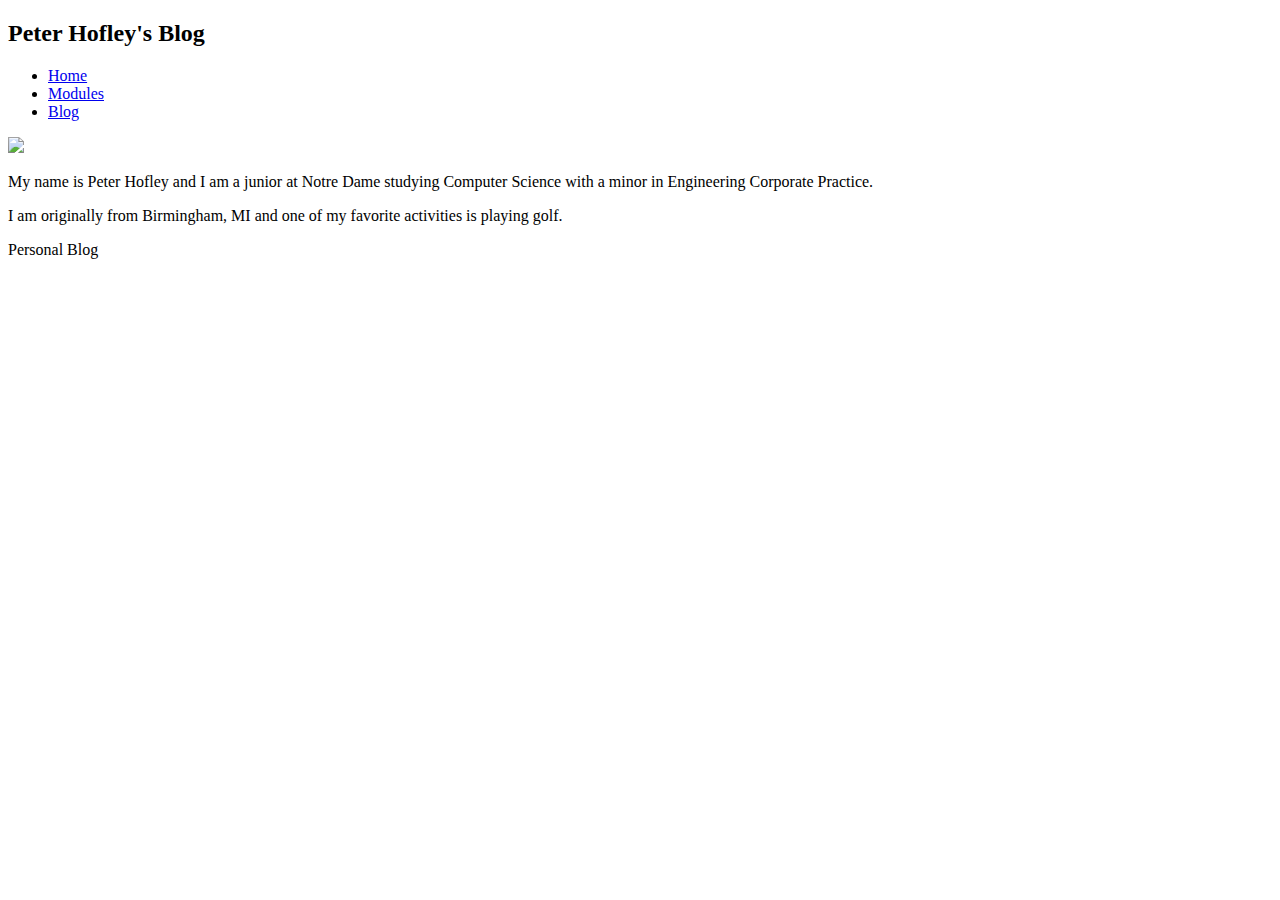
==== index.html @ cc8e352e "Create index.html" ====
<!DOCTYPE html>
<html lang="en">
<head>
<title>Peter's Blog</title>
<meta charset="utf-8">
<meta name="viewport" content="width=device-width, initial-scale=1">
<link rel="stylesheet" href="styles.css" type="text/css"/>
</head>
<body>

<header>
  <h2>Peter Hofley's Blog</h2>
</header>

<section>
  <nav>
    <ul>
      <li><a href="index.html">Home</a></li>
      <li><a href="modules.html">Modules</a></li>
      <li><a href="blog.html">Blog</a></li>
    </ul>
  </nav>
  
  <article>
    <p><img src = "peter.jpeg"/></p>
    <p>My name is Peter Hofley and I am a junior at Notre Dame studying Computer Science with a minor in Engineering Corporate Practice.</p>
    <p>I am originally from Birmingham, MI and one of my favorite activities is playing golf.</p>
  </article>
</section>

<footer>
  <p>Personal Blog</p>
</footer>

</body>
</html>
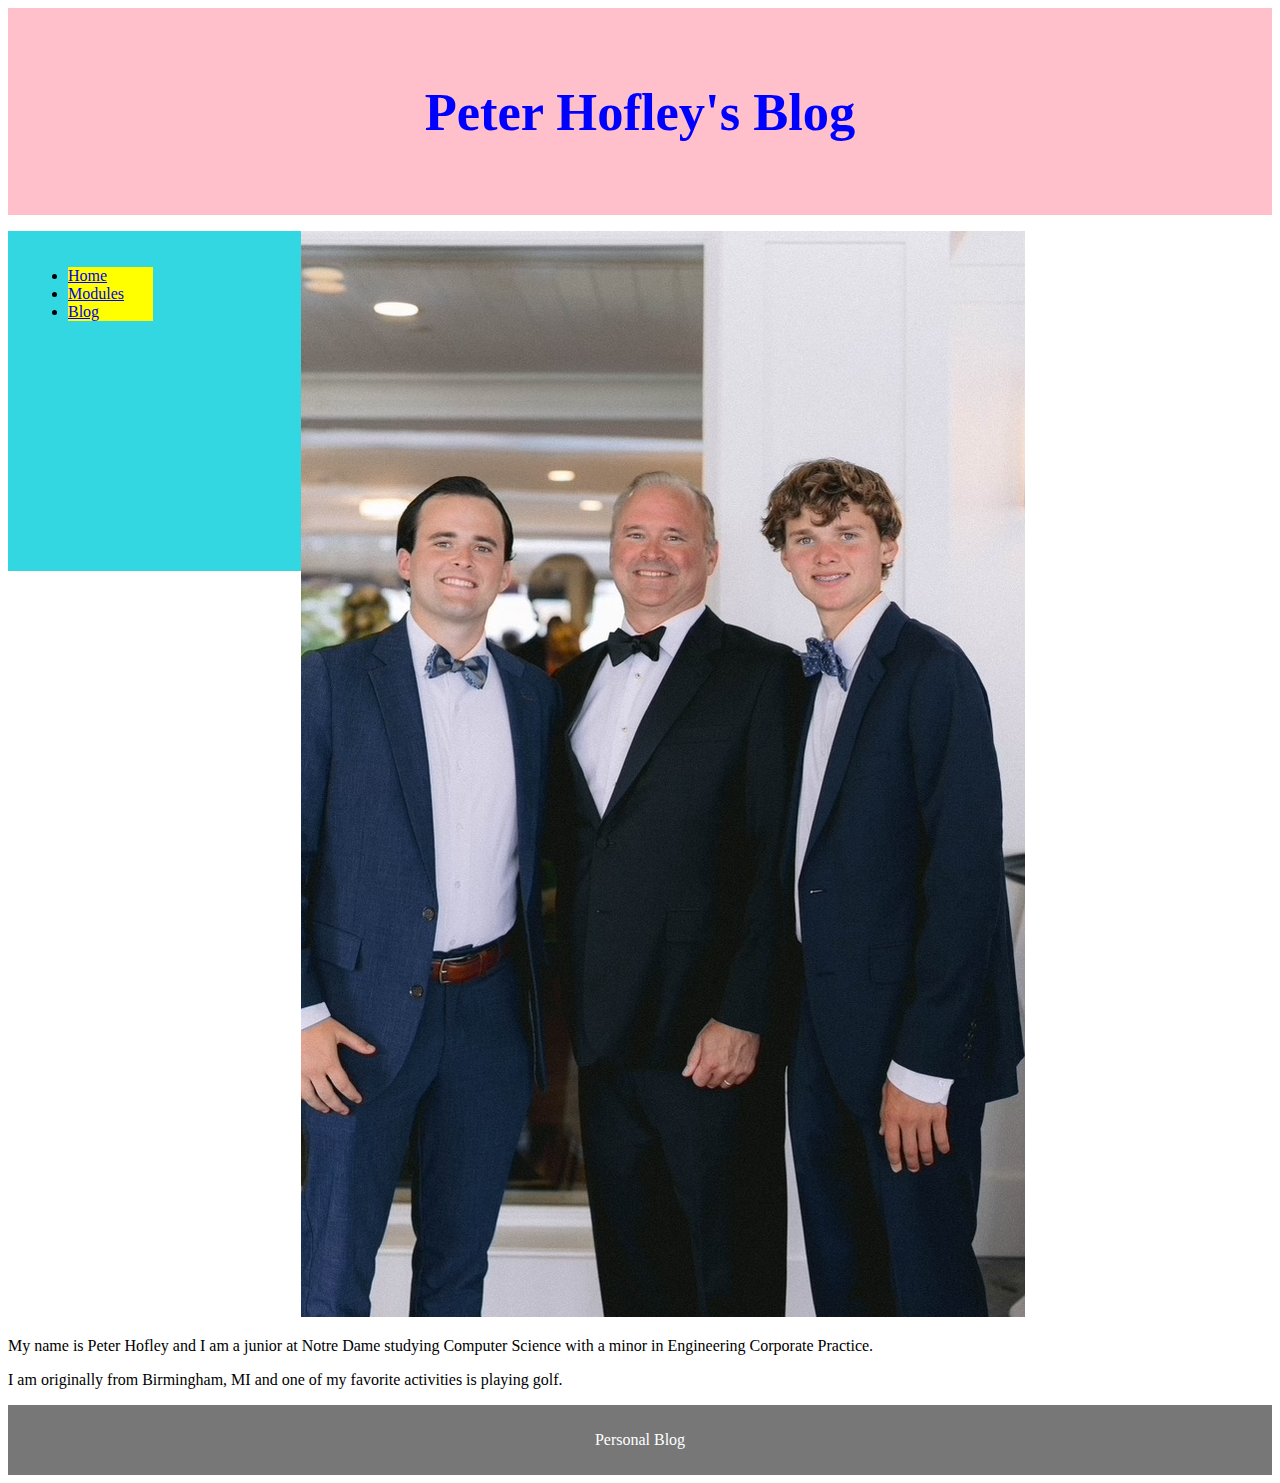
==== commit 27b7593a: "Update index.html" ====
--- a/index.html
+++ b/index.html
@@ -22,7 +22,7 @@
   </nav>
   
   <article>
-    <p><img src = "peter.jpeg"/></p>
+    <p><img id="peter" src = "peter.jpeg"/></p>
     <p>My name is Peter Hofley and I am a junior at Notre Dame studying Computer Science with a minor in Engineering Corporate Practice.</p>
     <p>I am originally from Birmingham, MI and one of my favorite activities is playing golf.</p>
   </article>
--- a/styles.css
+++ b/styles.css
@@ -0,0 +1,39 @@
+footer {
+    background-color: #777;
+    padding: 10px;
+    text-align: center;
+    color: white;
+  }
+
+    /* Style the header */
+    header {
+        background-color: pink;
+        padding: 30px;
+        text-align: center;
+        font-size: 35px;
+        color: blue;
+      }
+      
+      /* Create two columns/boxes that floats next to each other */
+      nav {
+        float: left;
+        width: 20%;
+        height: 300px; /* only for demonstration, should be removed */
+        background: rgb(50, 215, 226);
+        padding: 20px;
+      }
+
+li {
+    background-color: yellow;
+    width: 40%
+}
+
+.trips {
+    text-align: center;
+    background-color: green;
+    display: block;
+    margin-left: auto;
+    margin-right: auto;
+}
+
+    
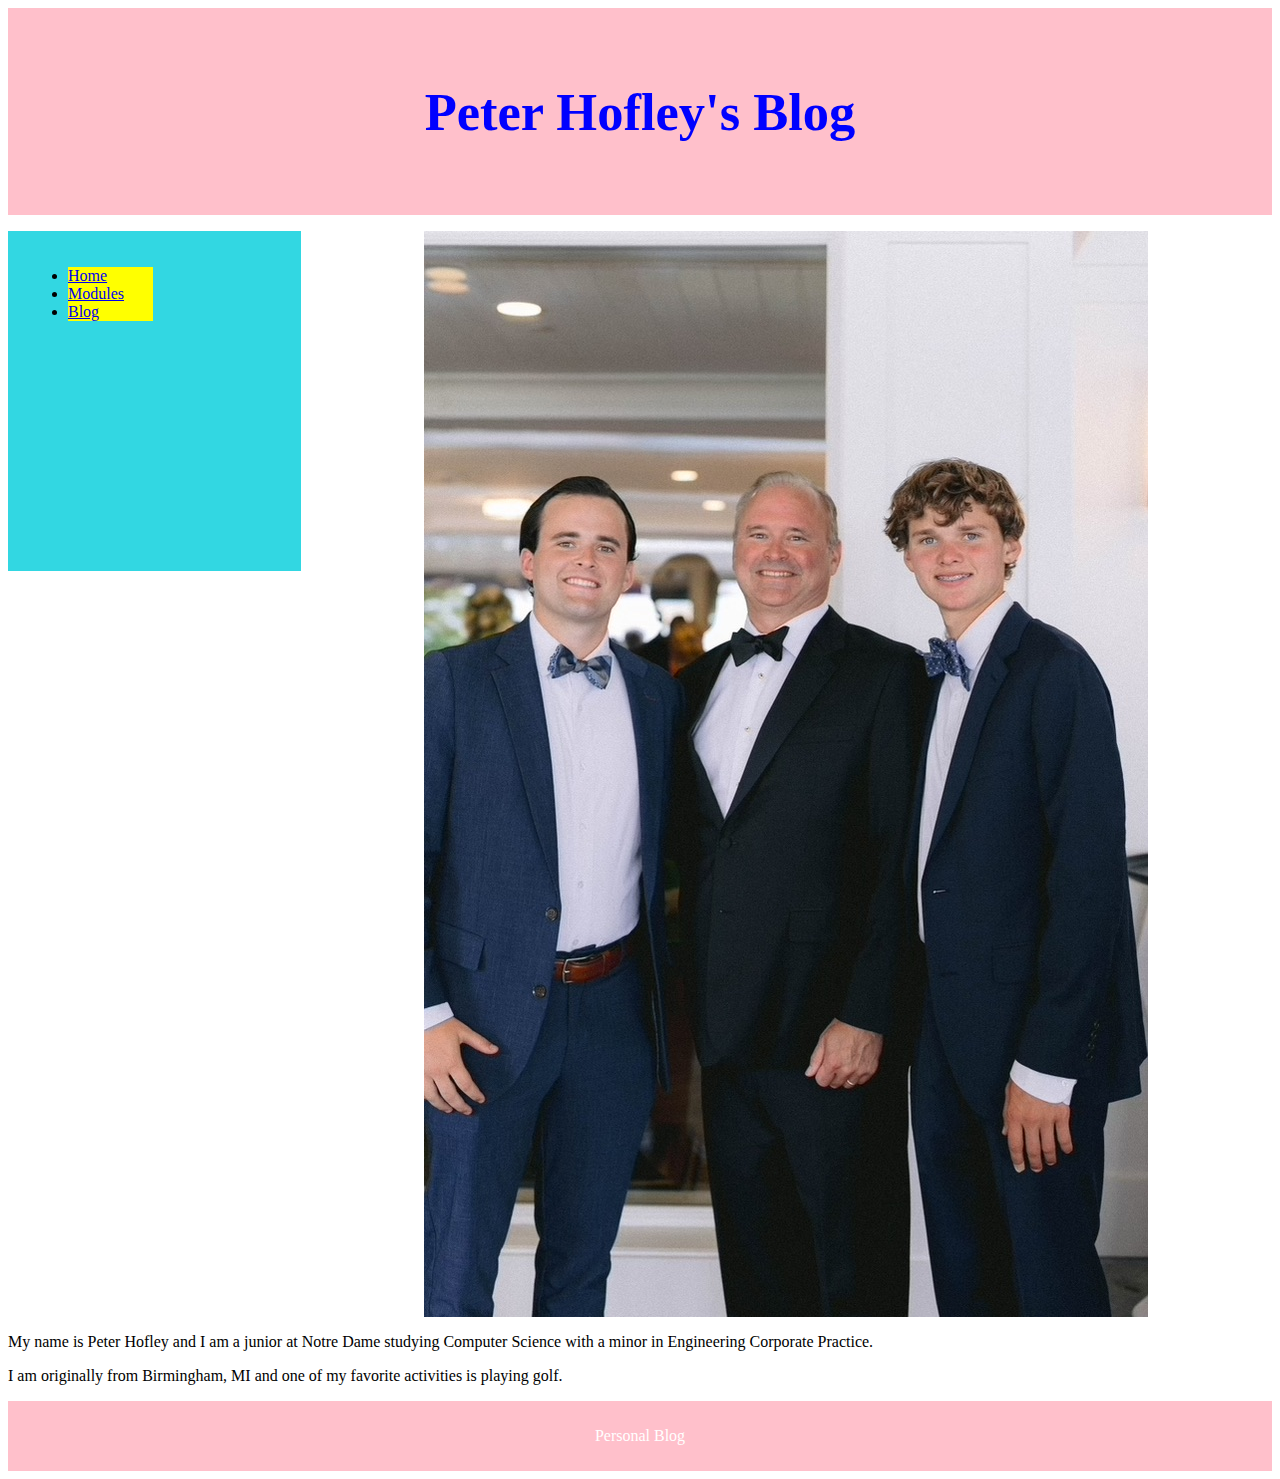
==== commit acb33088: "Update index.html" ====
--- a/index.html
+++ b/index.html
@@ -23,8 +23,8 @@
   
   <article>
     <p><img id="peter" src = "peter.jpeg"/></p>
-    <p>My name is Peter Hofley and I am a junior at Notre Dame studying Computer Science with a minor in Engineering Corporate Practice.</p>
-    <p>I am originally from Birmingham, MI and one of my favorite activities is playing golf.</p>
+    <p><break></break>My name is Peter Hofley and I am a junior at Notre Dame studying Computer Science with a minor in Engineering Corporate Practice.</p>
+    <p>I am originally from Birmingham, MI and one of my favorite activities is playing golf.<break> </break></p>
   </article>
 </section>
 
--- a/styles.css
+++ b/styles.css
@@ -1,5 +1,5 @@
 footer {
-    background-color: #777;
+    background-color: pink;
     padding: 10px;
     text-align: center;
     color: white;
@@ -36,4 +36,10 @@
     margin-right: auto;
 }
 
+#peter {
+    display: block;
+    margin-left: auto;
+    margin-right: auto;
+}
+
     
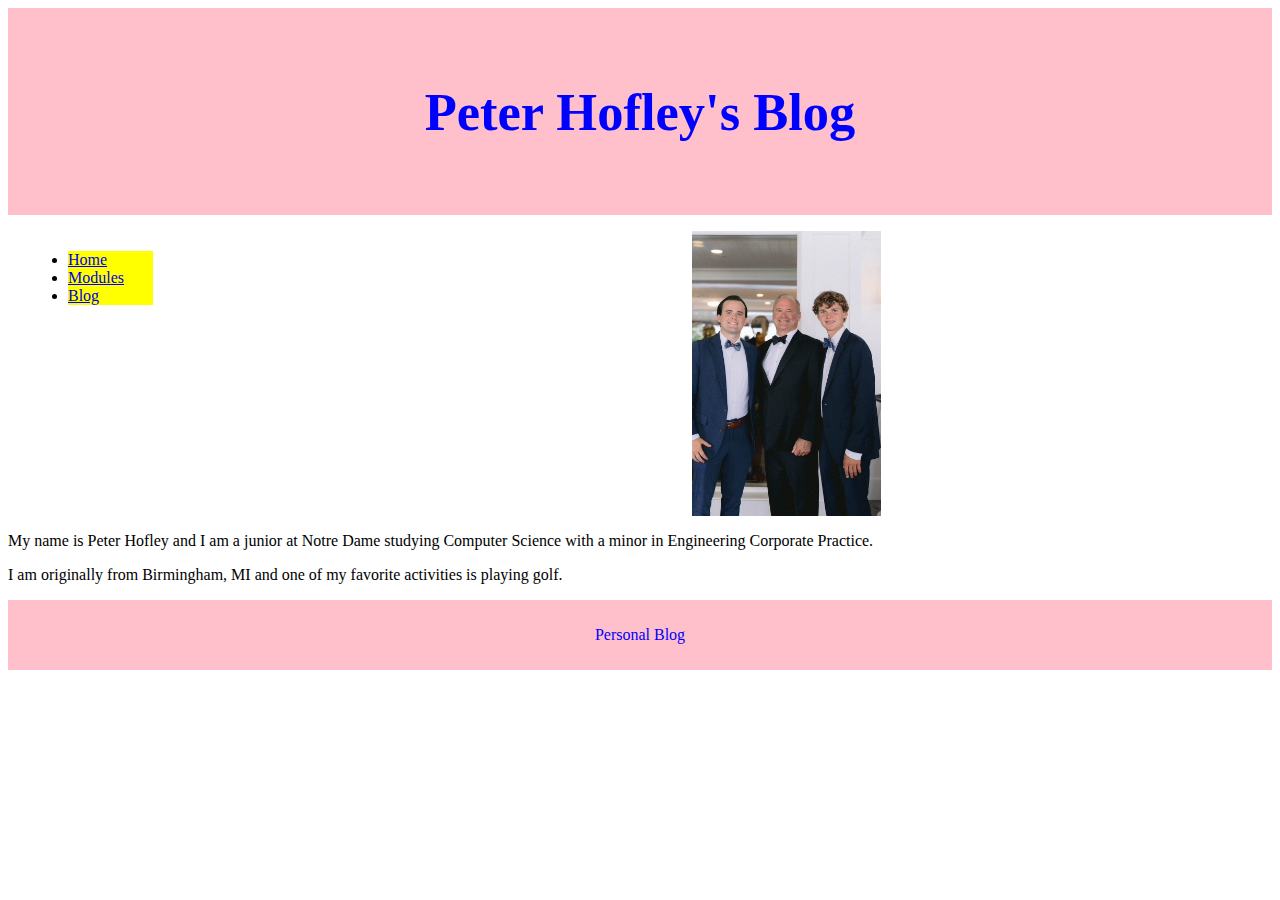
==== commit 0749e462: "Update index.html" ====
--- a/index.html
+++ b/index.html
@@ -20,13 +20,14 @@
       <li><a href="blog.html">Blog</a></li>
     </ul>
   </nav>
+</section>
   
   <article>
     <p><img id="peter" src = "peter.jpeg"/></p>
     <p><break></break>My name is Peter Hofley and I am a junior at Notre Dame studying Computer Science with a minor in Engineering Corporate Practice.</p>
     <p>I am originally from Birmingham, MI and one of my favorite activities is playing golf.<break> </break></p>
   </article>
-</section>
+
 
 <footer>
   <p>Personal Blog</p>
--- a/styles.css
+++ b/styles.css
@@ -2,7 +2,7 @@
     background-color: pink;
     padding: 10px;
     text-align: center;
-    color: white;
+    color: blue;
   }
 
     /* Style the header */
@@ -13,27 +13,35 @@
         font-size: 35px;
         color: blue;
       }
-      
-      /* Create two columns/boxes that floats next to each other */
+
       nav {
         float: left;
         width: 20%;
-        height: 300px; /* only for demonstration, should be removed */
-        background: rgb(50, 215, 226);
+        height: 20%;
         padding: 20px;
       }
 
+ol {
+    display: block;
+    margin-right: 250px;
+}
+
 li {
     background-color: yellow;
-    width: 40%
+    width: 40%;
 }
 
 .trips {
     text-align: center;
-    background-color: green;
+    background-color: rgb(113, 183, 113);
     display: block;
     margin-left: auto;
     margin-right: auto;
+}
+
+img {
+    width: 15%;
+    height: 18%;
 }
 
 #peter {
